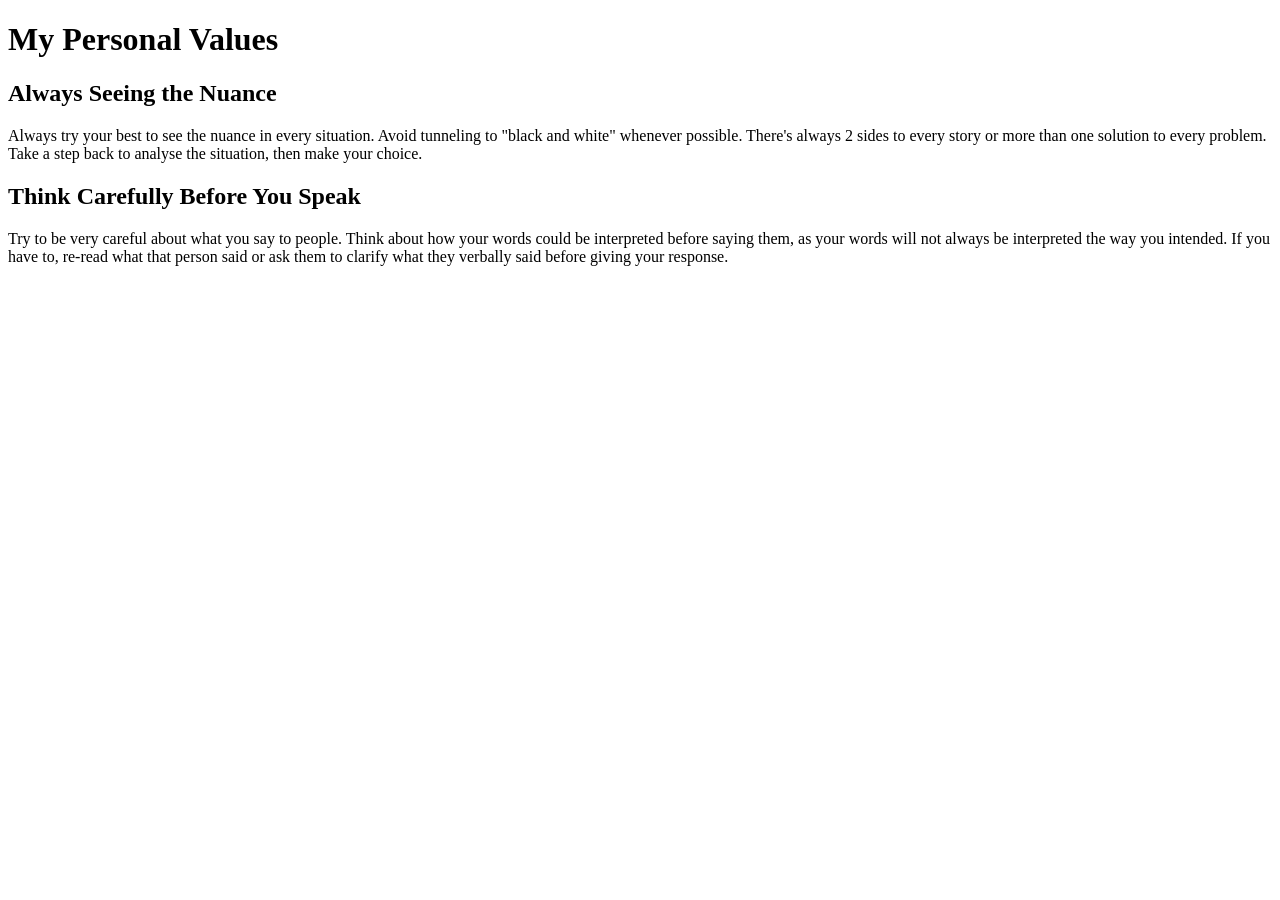
==== Html/index.html @ 5b9db5cf "first commit" ====
<!DOCTYPE HTML>
<html>
    <head>
        <title>My Personal Values</title>
        <link rel="stylesheet" href="/CSS/styles.css">

    </head>
    <body>
        <div id="title">
            <h1>My Personal Values</h1>
        </div>

        <div id="personal-values">
            <h2>Always Seeing the Nuance</h2>
            <p>Always try your best to see the nuance in every situation. Avoid tunneling to "black and white" whenever possible.
                There's always 2 sides to every story or more than one solution to every problem. Take a step back to analyse the situation, then make
                your choice.
            </p>

            <h2>Think Carefully Before You Speak</h2>
            <p>Try to be very careful about what you say to people. Think about how your words could be interpreted before saying them, as your words will not
                always be interpreted the way you intended. If you have to, re-read what that person said or ask them to clarify what they verbally said
                before giving your response.
            </p>
        </div>
    </body>
</html>
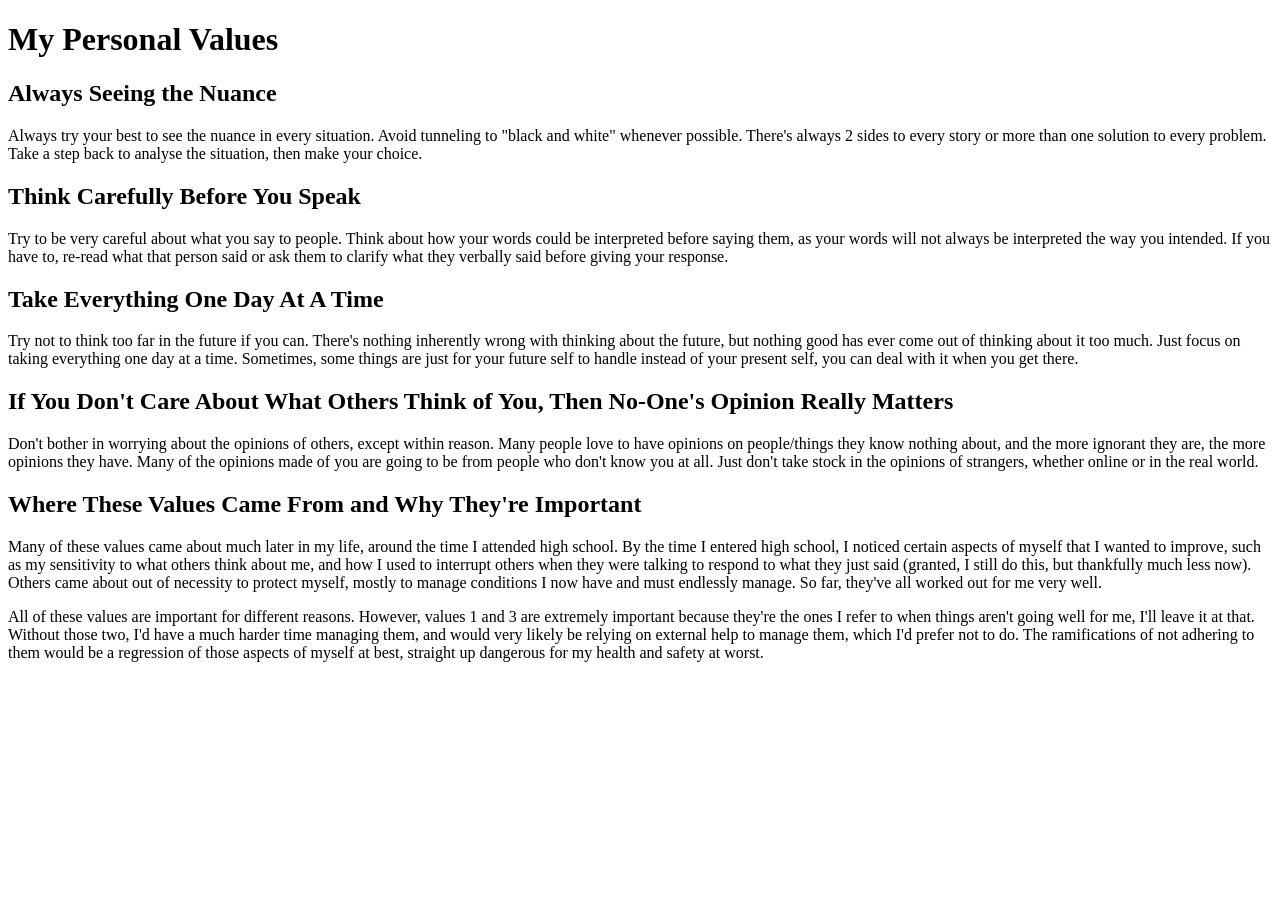
==== commit 0edcf860: "Completed all 4 personal values and detailed why they're so important to me. WIll likely be changing" ====
--- a/Html/index.html
+++ b/Html/index.html
@@ -2,7 +2,7 @@
 <html>
     <head>
         <title>My Personal Values</title>
-        <link rel="stylesheet" href="/CSS/styles.css">
+        <link rel="stylesheet" href="/Css/styles.css">
 
     </head>
     <body>
@@ -22,6 +22,33 @@
                 always be interpreted the way you intended. If you have to, re-read what that person said or ask them to clarify what they verbally said
                 before giving your response.
             </p>
+
+            <h2>Take Everything One Day At A Time</h2>
+            <p>Try not to think too far in the future if you can. There's nothing inherently wrong with thinking about the future,
+                but nothing good has ever come out of thinking about it too much. Just focus on taking everything one day at a time.
+                Sometimes, some things are just for your future self to handle instead of your present self, you can deal with it when you get there.
+            </p>
+
+            <h2>If You Don't Care About What Others Think of You, Then No-One's Opinion Really Matters</h2>
+            <p>Don't bother in worrying about the opinions of others, except within reason. Many people love to have opinions on people/things they know nothing about,
+                and the more ignorant they are, the more opinions they have. Many of the opinions made of you are going to be from people who don't know you at all.
+                Just don't take stock in the opinions of strangers, whether online or in the real world.
+            </p>
+        </div>
+
+        <div id="values-desc">
+            <h2>Where These Values Came From and Why They're Important</h2>
+            <p>Many of these values came about much later in my life, around the time I attended high school. By the time I entered high school,
+                I noticed certain aspects of myself that I wanted to improve, such as my sensitivity to what others think about me, and how I used to interrupt others
+                when they were talking to respond to what they just said (granted, I still do this, but thankfully much less now). Others came about out of necessity
+                to protect myself, mostly to manage conditions I now have and must endlessly manage. So far, they've all worked out for me very well.
+            </p>
+
+            <p>All of these values are important for different reasons. However, values 1 and 3 are extremely important because they're the ones I refer to when
+                things aren't going well for me, I'll leave it at that. Without those two, I'd have a much harder time managing them, and would very likely be
+                relying on external help to manage them, which I'd prefer not to do. The ramifications of not adhering to them would be a regression of those aspects of myself at best,
+                straight up dangerous for my health and safety at worst.
+            </p>
         </div>
     </body>
 </html>
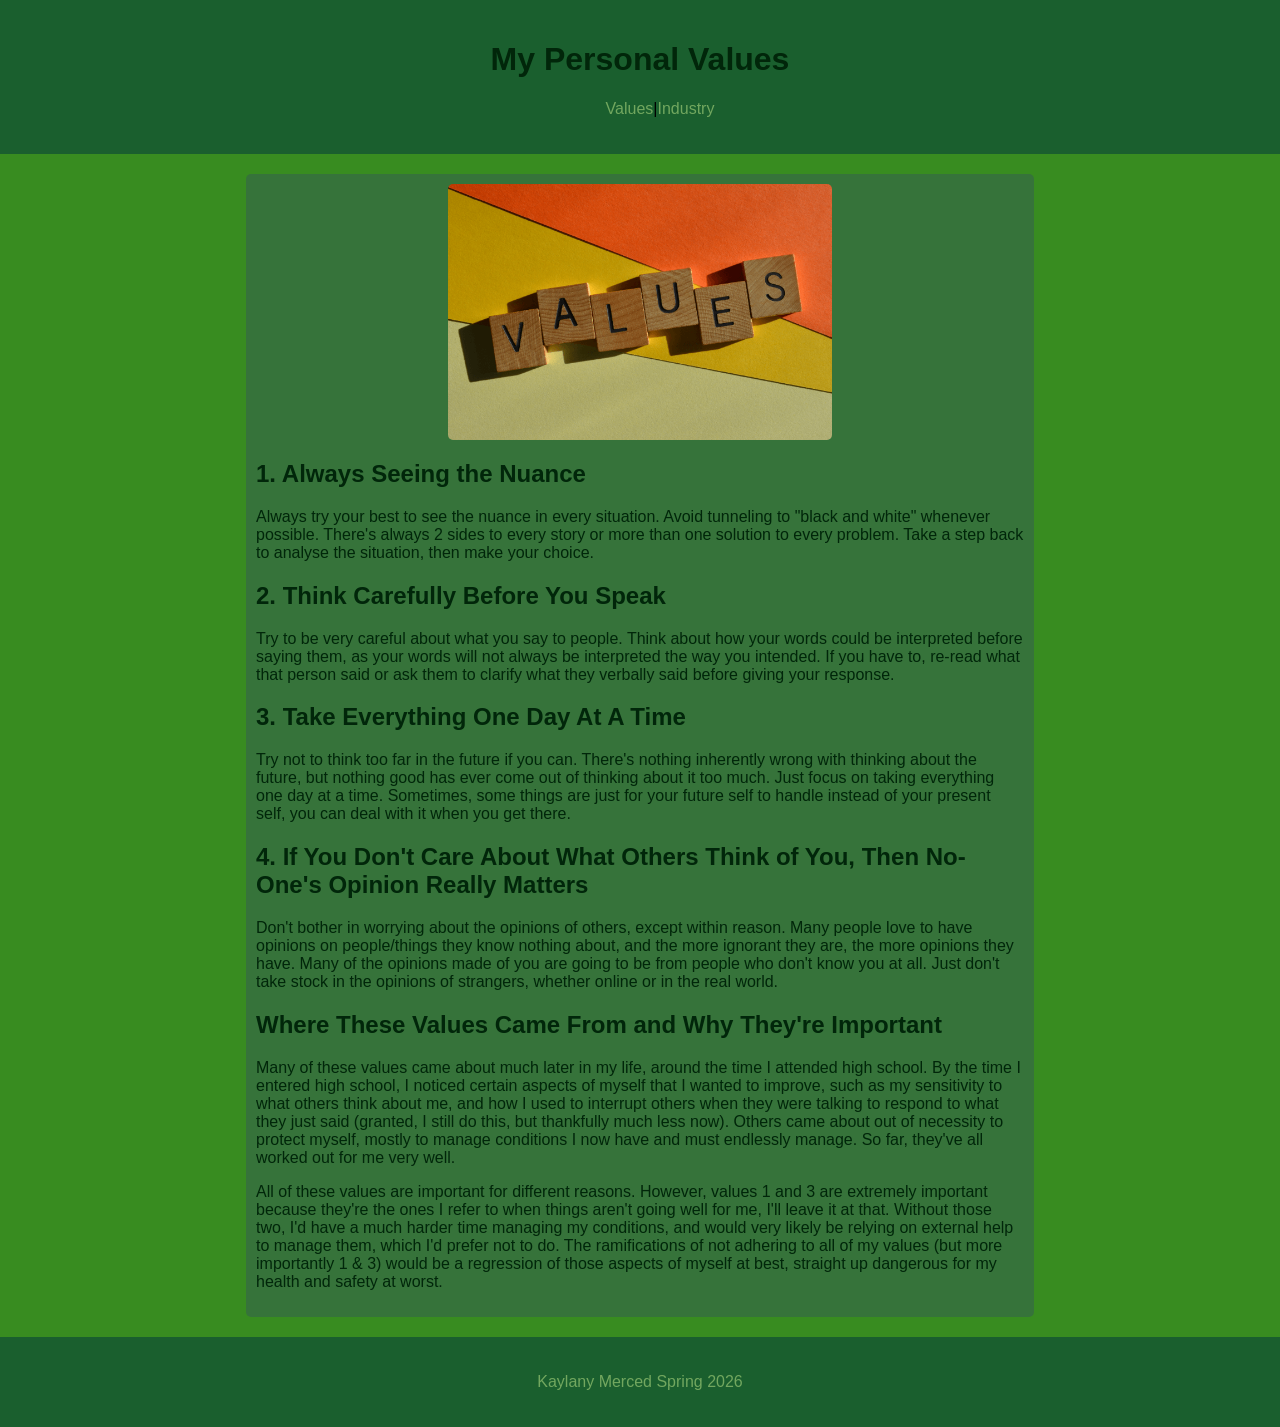
==== commit f5dc1ff8: "-Made some small changes in the index page with wording. Will probably change later depending on how" ====
--- a/Html/index.html
+++ b/Html/index.html
@@ -2,42 +2,45 @@
 <html>
     <head>
         <title>My Personal Values</title>
-        <link rel="stylesheet" href="/Css/styles.css">
-
+        <link rel="stylesheet" href="../Css/styles.css">
     </head>
     <body>
         <div id="title">
             <h1>My Personal Values</h1>
+            <nav id="navigation">
+                <ul class="columns">
+                    <li><a href="index.html">Values</a></li>
+                    <li><a href="industry.html">Industry</a></li>
+                </ul>
+            </nav>
         </div>
-
         <div id="personal-values">
-            <h2>Always Seeing the Nuance</h2>
+            <img src="../images/personal-values-690x460-17650507.png">
+            <h2>1. Always Seeing the Nuance</h2>
             <p>Always try your best to see the nuance in every situation. Avoid tunneling to "black and white" whenever possible.
                 There's always 2 sides to every story or more than one solution to every problem. Take a step back to analyse the situation, then make
                 your choice.
             </p>
 
-            <h2>Think Carefully Before You Speak</h2>
+            <h2>2. Think Carefully Before You Speak</h2>
             <p>Try to be very careful about what you say to people. Think about how your words could be interpreted before saying them, as your words will not
                 always be interpreted the way you intended. If you have to, re-read what that person said or ask them to clarify what they verbally said
                 before giving your response.
             </p>
 
-            <h2>Take Everything One Day At A Time</h2>
+            <h2>3. Take Everything One Day At A Time</h2>
             <p>Try not to think too far in the future if you can. There's nothing inherently wrong with thinking about the future,
                 but nothing good has ever come out of thinking about it too much. Just focus on taking everything one day at a time.
                 Sometimes, some things are just for your future self to handle instead of your present self, you can deal with it when you get there.
             </p>
 
-            <h2>If You Don't Care About What Others Think of You, Then No-One's Opinion Really Matters</h2>
+            <h2>4. If You Don't Care About What Others Think of You, Then No-One's Opinion Really Matters</h2>
             <p>Don't bother in worrying about the opinions of others, except within reason. Many people love to have opinions on people/things they know nothing about,
                 and the more ignorant they are, the more opinions they have. Many of the opinions made of you are going to be from people who don't know you at all.
                 Just don't take stock in the opinions of strangers, whether online or in the real world.
             </p>
-        </div>
 
-        <div id="values-desc">
-            <h2>Where These Values Came From and Why They're Important</h2>
+             <h2>Where These Values Came From and Why They're Important</h2>
             <p>Many of these values came about much later in my life, around the time I attended high school. By the time I entered high school,
                 I noticed certain aspects of myself that I wanted to improve, such as my sensitivity to what others think about me, and how I used to interrupt others
                 when they were talking to respond to what they just said (granted, I still do this, but thankfully much less now). Others came about out of necessity
@@ -45,10 +48,16 @@
             </p>
 
             <p>All of these values are important for different reasons. However, values 1 and 3 are extremely important because they're the ones I refer to when
-                things aren't going well for me, I'll leave it at that. Without those two, I'd have a much harder time managing them, and would very likely be
-                relying on external help to manage them, which I'd prefer not to do. The ramifications of not adhering to them would be a regression of those aspects of myself at best,
+                things aren't going well for me, I'll leave it at that. Without those two, I'd have a much harder time managing my conditions, and would very likely be
+                relying on external help to manage them, which I'd prefer not to do. The ramifications of not adhering to all of my values (but more importantly 1 & 3) would be a regression of those aspects of myself at best,
                 straight up dangerous for my health and safety at worst.
             </p>
         </div>
+        
+        <footer>
+            <div id="footer">
+                <p>Kaylany Merced Spring 2026</p>
+            </div>
+        </footer>
     </body>
 </html>
--- a/Css/styles.css
+++ b/Css/styles.css
@@ -0,0 +1,83 @@
+:root {
+    --primary-color: #388C20;
+    --secondary-color: #36733A;
+    --thirdary-color: #1A5F2E;
+    --fourthary-color: #01260A;
+    --fifthary-color: #72A75F;
+}
+
+
+/*Main Stuff*/
+body {
+    background: var(--primary-color);
+    font-family:'Segoe UI', Tahoma, Geneva, Verdana, sans-serif;
+    margin: 0;
+}
+
+#title {
+    width: 100%;
+    box-sizing: border-box;
+    margin-bottom: 20px; 
+    background: var(--thirdary-color);
+    padding: 20px;
+}
+
+#personal-values {
+    width: 60%;
+    margin: auto;
+    background: var(--secondary-color);
+    border-radius: 5px;
+    padding: 10px;
+}
+
+/*Navigation*/
+.columns {
+    display: flex;
+    justify-content: center;
+}
+nav ul{
+    list-style-type: none;
+}
+
+nav a {
+    text-decoration: none;
+}
+
+#navigation li:not(:last-child)::after {
+    content: "|";
+}
+
+/*Footer*/
+#footer {
+    width: 100%;
+    box-sizing: border-box;
+    margin-top: 20px;
+    background: var(--thirdary-color);
+    padding: 20px;
+}
+
+/*Typography*/
+h1 {
+    text-align: center;
+    color: var(--fourthary-color);
+}
+h2 {
+    color: var(--fourthary-color);
+}
+p {
+    color: var(--fourthary-color);
+}
+#footer p {
+    text-align: center;
+    color: var(--fifthary-color);
+}
+a {
+    color: var(--fifthary-color);
+}
+img {
+    display: block;
+    width: 50%;
+    max-width: 100%;
+    margin: auto;
+    border-radius: 5px;
+}
